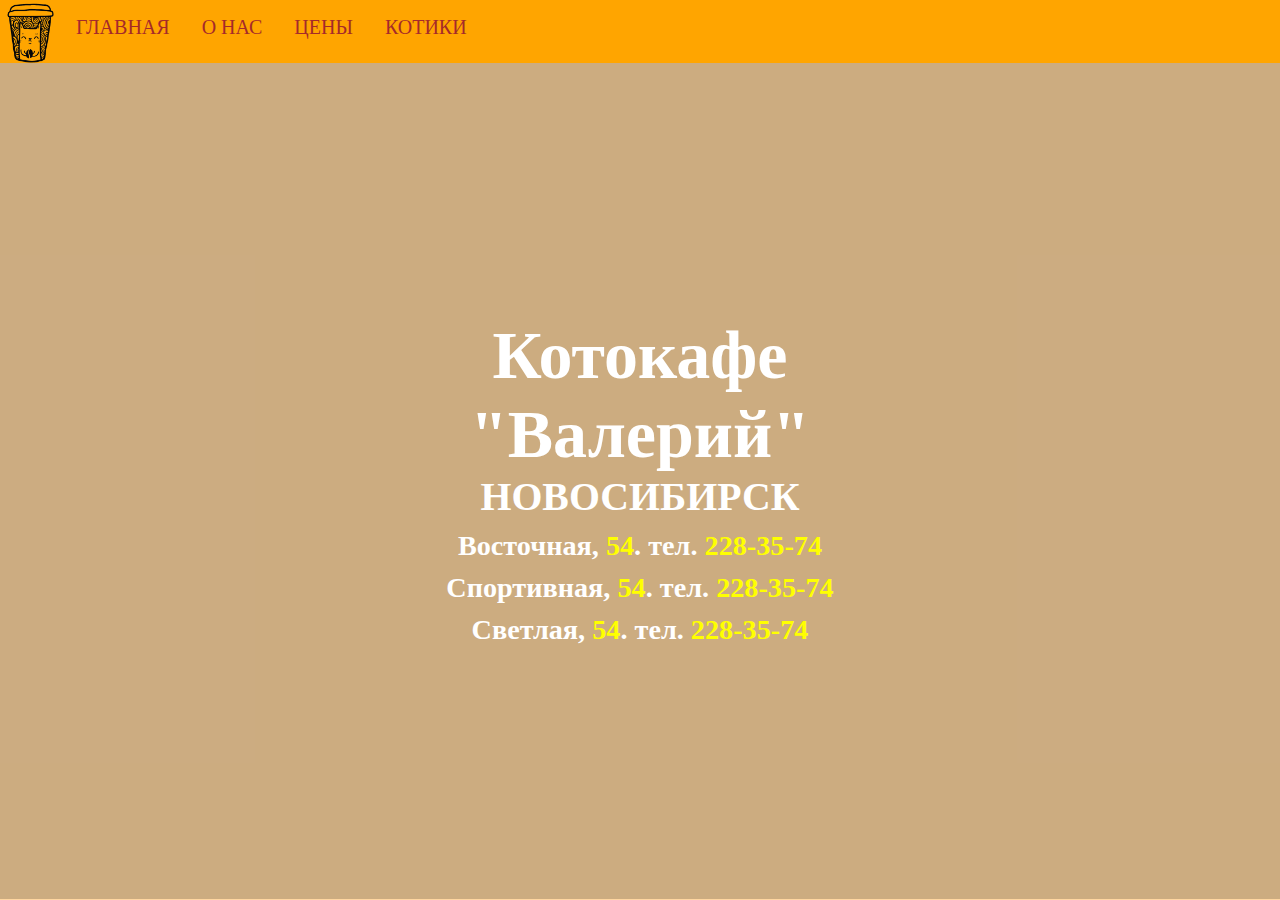
==== index.html @ 345559cf "Add files via upload" ====
<!DOCTYPE html>
<html lang="en">
<head>
    <meta charset="utf-8">
    <meta http-equiv="X-UA-Compatible" content="IE=edge">
    <meta name="viewport" content="width=device-width, initial-scale=1.0">
    <title>Котокафе "Валерий"</title>
    <link href="https://fonts.cdnfonts.com/css/pacifico" rel="stylesheet">
    <link rel="stylesheet" href="static/styles/styles.css">
    <link rel="stylesheet" href="static/styles/navbar.css">
    <link rel="stylesheet" href="static/styles/bgvideo.css">
    <link rel="stylesheet" href="static/styles/stylename.css">
</head>
<body>
    <div class="navbar">
        <label for="audioControl">
            <img class="logo" src="static/images/logo.png" alt="Котокафе Валерий" />
        </label>
        <audio id="audio" src="static/sounds/music.mp3"></audio>

        <div class="drop">
            <button class="navbtn">&#9776;</button>
            <div class="navlist">
                <a href="index.html">ГЛАВНАЯ</a>
                <a href="about.html">О НАС</a>
                <a href="prices.html">ЦЕНЫ</a>
                <a href="cats.html">КОТИКИ</a>
            </div>
        </div>
    </div>
    <div class="bgvideo">
        <video src="static/files/bgvideo.mp4" type="video/mp4" autoplay muted loop></video>
        <div class="effect">
            <div class="video-text">
                <div class="centered-text">
                    <h1>Котокафе "Валерий"</h1>
                    <h3>НОВОСИБИРСК</h3>
                    <h5>
                        Восточная, <span class="number">54</span>. тел. <span class="number">228-35-74</span>
                    </h5>
                    <h5>
                        Спортивная, <span class="number">54</span>. тел. <span class="number">228-35-74</span>
                    </h5>
                    <h5>
                        Светлая, <span class="number">54</span>. тел. <span class="number">228-35-74</span>
                    </h5>
                </div>
            </div>
        </div>
    </div>
    <script src="static/js/sound.js"></script>
</body>
</html>
---- static/styles/styles.css ----
* {

    margin: 0;
    padding: 0;
    text-decoration: none;
}

body {
    background-color: rgb(255, 215, 161);
    font-family: 'Pacifico', cursive;
    font-size: 34px;
}

.logo {
    max-width: 60px; 
    max-height: 60px; 

    padding-top:3px;
    display: block; 
}


.aboutcontainer {
    margin: 30px;
    display: grid;
    grid-template-columns: repeat(auto-fill, minmax(350px, 1fr));
    grid-gap: 20px;
    justify-items: center;
}

.card {
    background-color: rgb(255, 226, 201);
    box-shadow: 0px 0px 5px rgba(0, 0, 0, 0.6);
    border-radius: 15px;
    text-align: center;
    padding: 20px;
    display: grid;
    grid-template-rows: auto 1fr 1fr;
}

.card img {
    max-width: 100%;
    border-radius: 15px;
}

    .card h2 {
        font-size: 44px;
        margin: 10px 0;
        color: darkorange;
    }

    .card p {
        font-size: 20px;
        color: black;
    }

.btn {
    font-family: 'Pacifico', cursive;
    font-size: 25px;
    background-color: orange;
    color: brown;
    border: none;
    padding: 10px 20px;
    border-radius: 5px;
    cursor: pointer;
    transition: background-color 0.3s;
}

    .btn:hover {
        background-color: orangered;
        color: white;
    }


@media (max-width: 767px) {
    .container {
        grid-template-columns: 1fr;
    }
}

/*
.title > a {
    font-family: "Trebuchet MS", sans-serif;
    font-size: 54px;
    font-style: italic;
    display: inline; 
    padding: 10px;
    padding-bottom: 20px;
    display: flex;
    justify-content: center;
    align-items: center;
}

.title > a span {
    background-color: orange;
    color: azure;
    padding: 10px;
    padding-bottom: 20px;
}

.container {
    display: grid;
    grid-template-columns: repeat(3, 1fr);
    grid-template-rows: repeat(3);
}

.card{
    margin: 1.5em;
}

.card>img {
    width: 100%;
}

*/
---- static/styles/navbar.css ----
.navbar{
    display: flex;
    background-color: orange;
}

.navlist {
    display: flex;
}

.navlist a {
    /*font-family: "Comic Sans MS", cursive;*/
    text-decoration: none;
    font-size: 20px;
    display: block;
    padding: 0.8em;
    color: brown;
}

.navlist a:hover {
    background-color: blanchedalmond;
}

.navbtn{
    display: none;
}

@media (max-width: 620px) {
    .navbtn {
        font-size: 1.5em;
        padding-inline: 10px;
        padding-bottom: 3px;
        border: none;
        background-color: orange;
        color: brown;
        display: block;
        cursor: pointer;
    }
    .navlist{
        display: none;
    }
    .drop:hover .navlist {
        display: block;
        position: absolute;
        background-color: orange;
        z-index: 3;
    }
}
---- static/styles/bgvideo.css ----
.bgvideo {
    width: 100%;
    height: 93vh;
    position: relative;
    display: flex;
    justify-content: center;
    align-items: center;
}

.bgvideo video {
    width: 100%;
    height: 93vh;
    position: absolute;
    top: 0;
    left: 0;
    object-fit: cover;
    z-index: 1;
}

.effect {
    width: 100%;
    height: 92.9vh;
    position: absolute;
    top: 0;
    left: 0;
    object-fit: cover;
    z-index: 2;
    background-color: rgba(0, 0, 0, 0.2);
}

.video-text {
    color: white;
    z-index: 2;
}

.video-text h1 {
    margin: 0;
    display: flex;
    justify-content: center;
    align-items: center;
    height: 100%;
}

.centered-text {
    text-align: center;
    position: absolute;
    top: 50%;
    left: 50%;
    transform: translate(-50%, -50%);
}

.centered-text h5 {
    margin-top: 10px; /* �������� �������� �� ���� ���������� */
}

.centered-text span {
    color: yellow; /* �������� �������� �� ���� ���������� */
}
---- static/styles/stylename.css ----
@font-face {
    font-family: 'Pacifico';
    src: url('static/fonts/PacificoRegular.ttf') format('truetype');
    font-weight: normal;
    font-style: normal;
}
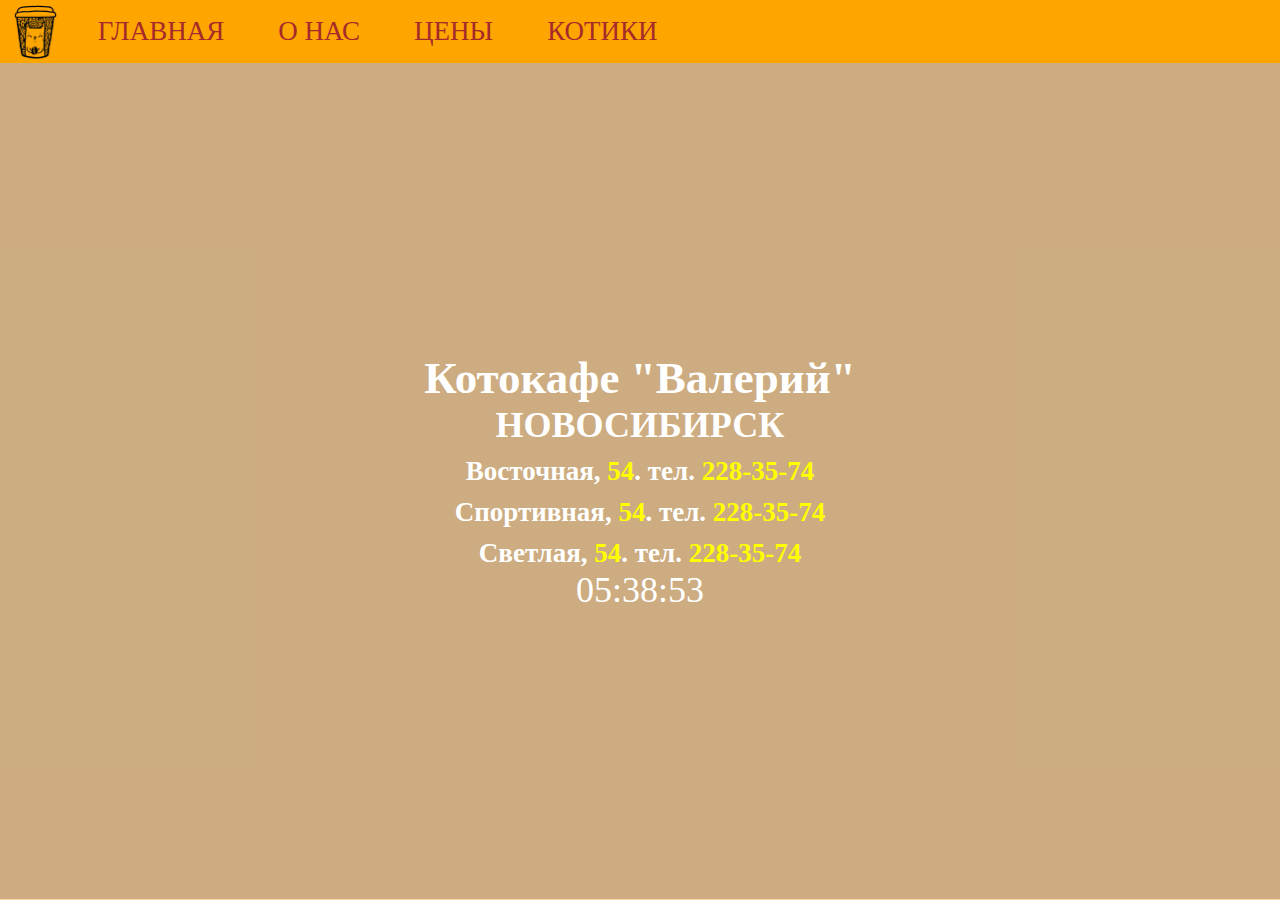
==== commit cb436cbd: "Add files via upload" ====
--- a/index.html
+++ b/index.html
@@ -17,11 +17,10 @@
             <img class="logo" src="static/images/logo.png" alt="Котокафе Валерий" />
         </label>
         <audio id="audio" src="static/sounds/music.mp3"></audio>
-
         <div class="drop">
             <button class="navbtn">&#9776;</button>
             <div class="navlist">
-                <a href="index.html">ГЛАВНАЯ</a>
+                <a href="/">ГЛАВНАЯ</a>
                 <a href="about.html">О НАС</a>
                 <a href="prices.html">ЦЕНЫ</a>
                 <a href="cats.html">КОТИКИ</a>
@@ -33,21 +32,68 @@
         <div class="effect">
             <div class="video-text">
                 <div class="centered-text">
-                    <h1>Котокафе "Валерий"</h1>
-                    <h3>НОВОСИБИРСК</h3>
-                    <h5>
-                        Восточная, <span class="number">54</span>. тел. <span class="number">228-35-74</span>
-                    </h5>
-                    <h5>
-                        Спортивная, <span class="number">54</span>. тел. <span class="number">228-35-74</span>
-                    </h5>
-                    <h5>
-                        Светлая, <span class="number">54</span>. тел. <span class="number">228-35-74</span>
-                    </h5>
+                    <div class="animated-text">
+                        <h1>Котокафе "Валерий"</h1>
+                        <h3>НОВОСИБИРСК</h3>
+                        <h5>
+                            Восточная, <span class="number">54</span>. тел. <a href="tel:+72283574" class="number">228-35-74</a>
+                        </h5>
+                        <h5>
+                            Спортивная, <span class="number">54</span>. тел. <a href="tel:+72283574" class="number">228-35-74</a>
+                        </h5>
+                        <h5>
+                            Светлая, <span class="number">54</span>. тел. <a href="tel:+72283574" class="number">228-35-74</a>
+                        </h5>
+                    </div>
                 </div>
             </div>
         </div>
     </div>
     <script src="static/js/sound.js"></script>
+    <script>
+        document.addEventListener("DOMContentLoaded", function () {
+            var animatedText = document.querySelector(".animated-text");
+            animatedText.classList.add("show");
+        });
+    </script>
+
+    <script>
+        function updateClock() {
+            var now = new Date();
+            var hours = now.getHours();
+            var minutes = now.getMinutes();
+            var seconds = now.getSeconds();
+
+            hours = (hours < 10) ? "0" + hours : hours;
+            minutes = (minutes < 10) ? "0" + minutes : minutes;
+            seconds = (seconds < 10) ? "0" + seconds : seconds;
+
+            var timeString = hours + ":" + minutes + ":" + seconds;
+
+            var timeElement = document.createElement("div");
+            timeElement.className = "current-time";
+            timeElement.textContent = timeString;
+
+            var centeredText = document.querySelector(".centered-text");
+
+            var previousTimeElements = document.querySelectorAll(".current-time");
+            previousTimeElements.forEach(function (element) {
+                element.remove();
+            });
+
+            centeredText.appendChild(timeElement);
+        }
+
+        document.addEventListener("DOMContentLoaded", function () {
+            var animatedText = document.querySelector(".animated-text");
+            animatedText.classList.add("show");
+
+            updateClock();
+
+            setInterval(updateClock, 1000);
+        });
+    </script>
+
+
 </body>
 </html>
--- a/static/styles/styles.css
+++ b/static/styles/styles.css
@@ -11,66 +11,14 @@
     font-size: 34px;
 }
 
-.logo {
-    max-width: 60px; 
-    max-height: 60px; 
-
-    padding-top:3px;
-    display: block; 
+a.number {
+    color: yellow;
+    text-decoration: none;
 }
 
-
-.aboutcontainer {
-    margin: 30px;
-    display: grid;
-    grid-template-columns: repeat(auto-fill, minmax(350px, 1fr));
-    grid-gap: 20px;
-    justify-items: center;
+a.number:hover {
+    text-decoration: underline;
 }
-
-.card {
-    background-color: rgb(255, 226, 201);
-    box-shadow: 0px 0px 5px rgba(0, 0, 0, 0.6);
-    border-radius: 15px;
-    text-align: center;
-    padding: 20px;
-    display: grid;
-    grid-template-rows: auto 1fr 1fr;
-}
-
-.card img {
-    max-width: 100%;
-    border-radius: 15px;
-}
-
-    .card h2 {
-        font-size: 44px;
-        margin: 10px 0;
-        color: darkorange;
-    }
-
-    .card p {
-        font-size: 20px;
-        color: black;
-    }
-
-.btn {
-    font-family: 'Pacifico', cursive;
-    font-size: 25px;
-    background-color: orange;
-    color: brown;
-    border: none;
-    padding: 10px 20px;
-    border-radius: 5px;
-    cursor: pointer;
-    transition: background-color 0.3s;
-}
-
-    .btn:hover {
-        background-color: orangered;
-        color: white;
-    }
-
 
 @media (max-width: 767px) {
     .container {
@@ -78,38 +26,6 @@
     }
 }
 
-/*
-.title > a {
-    font-family: "Trebuchet MS", sans-serif;
-    font-size: 54px;
-    font-style: italic;
-    display: inline; 
-    padding: 10px;
-    padding-bottom: 20px;
-    display: flex;
-    justify-content: center;
-    align-items: center;
+.current-time {
+    font-size: 4vh;
 }
-
-.title > a span {
-    background-color: orange;
-    color: azure;
-    padding: 10px;
-    padding-bottom: 20px;
-}
-
-.container {
-    display: grid;
-    grid-template-columns: repeat(3, 1fr);
-    grid-template-rows: repeat(3);
-}
-
-.card{
-    margin: 1.5em;
-}
-
-.card>img {
-    width: 100%;
-}
-
-*/--- a/static/styles/navbar.css
+++ b/static/styles/navbar.css
@@ -1,19 +1,26 @@
-.navbar{
+
+.navbar {
+    height: 7vh;
     display: flex;
     background-color: orange;
 }
 
 .navlist {
     display: flex;
+    height: 7vh;
+    background-color: orange;
 }
 
 .navlist a {
-    /*font-family: "Comic Sans MS", cursive;*/
     text-decoration: none;
-    font-size: 20px;
+    font-size: 3vh;
     display: block;
-    padding: 0.8em;
+    padding-right: 1em;
+    padding-left: 1em;
     color: brown;
+    margin: auto;
+    white-space: nowrap;
+
 }
 
 .navlist a:hover {
@@ -24,24 +31,48 @@
     display: none;
 }
 
-@media (max-width: 620px) {
+.logo {
+    max-width: 6vh;
+    max-height: 6vh;
+    display: block;
+    padding-left: 0.1em;
+    padding-right: 0.1em;
+    margin: 5px;
+}
+
+@media (max-width: 70em) {
+    body {
+        font-size: 30px;
+    }
+
     .navbtn {
-        font-size: 1.5em;
+        font-size: 5vh;
         padding-inline: 10px;
-        padding-bottom: 3px;
+        padding-bottom: 0px;
         border: none;
         background-color: orange;
         color: brown;
         display: block;
         cursor: pointer;
     }
-    .navlist{
+
+    .navlist {
         display: none;
     }
+
     .drop:hover .navlist {
+        flex-direction: column;
         display: block;
         position: absolute;
         background-color: orange;
         z-index: 3;
+        font-size: 20px;
+        height: 1em;
+        margin: -1px;
     }
+
+    .drop:hover .navlist > * {
+        background-color: orange;
+    }
+
 }--- a/static/styles/bgvideo.css
+++ b/static/styles/bgvideo.css
@@ -8,17 +8,19 @@
 }
 
 .bgvideo video {
-    width: 100%;
+    width: 100vw;
     height: 93vh;
     position: absolute;
     top: 0;
     left: 0;
+    bottom: 0;
     object-fit: cover;
     z-index: 1;
 }
 
+
 .effect {
-    width: 100%;
+    width: 100vw;
     height: 92.9vh;
     position: absolute;
     top: 0;
@@ -41,18 +43,100 @@
     height: 100%;
 }
 
+.animated-text {
+    font-size: 4vw;
+}
+
 .centered-text {
+    color: white;
     text-align: center;
     position: absolute;
     top: 50%;
     left: 50%;
     transform: translate(-50%, -50%);
 }
+.about-text .centered-text h5 {
+    font-size: 2.2vh;
+}
+.about-text .centered-text h1 {
+    font-size: 3.3vh;
+}
+
+.prices-text .centered-text h5 {
+    font-size: 2.2vh;
+}
+
+.prices-text .centered-text h1 {
+    font-size: 3.3vh;
+}
+
+@media (max-width: 500px){
+    .about-text .centered-text h5 {
+        font-size: 1.5vh;
+    }
+
+    .about-text .centered-text h1 {
+        font-size: 2vh;
+    }
+
+    .prices-text .centered-text h5 {
+        font-size: 1.5vh;
+    }
+
+    .prices-text .centered-text h1 {
+        font-size: 2vh;
+    }
+}
+
+
+.video-text .centered-text {
+    white-space: nowrap;
+}
+
+
+.animated-text {
+    opacity: 0;
+    transform: translateY(20px);
+    transition: opacity 1s, transform 1s;
+}
+
+
+@media (min-width: 1000px) {
+
+    .video-text .centered-text .animated-text h1 {
+        font-size: 5vh !important;
+    }
+
+    .video-text .centered-text .animated-text h3 {
+        font-size: 4vh !important;
+    }
+
+    .video-text .centered-text .animated-text h5 {
+        font-size: 3vh !important;
+    }
+}
+
+.video-text .centered-text .animated-text h1 {
+    font-size: 4vh;
+}
+
+.video-text .centered-text .animated-text h3 {
+    font-size: 3vh;
+}
+
+.video-text .centered-text .animated-text h5 {
+    font-size: 2vh;
+}
+
+.animated-text.show {
+    opacity: 1;
+    transform: translateY(0);
+}
 
 .centered-text h5 {
-    margin-top: 10px; /* �������� �������� �� ���� ���������� */
+    margin-top: 10px; 
 }
 
 .centered-text span {
-    color: yellow; /* �������� �������� �� ���� ���������� */
+    color: yellow;  
 }--- a/static/styles/stylename.css
+++ b/static/styles/stylename.css
@@ -1,5 +1,5 @@
 @font-face {
-    font-family: 'Pacifico';
+    font-family: 'PacificoRegular';
     src: url('static/fonts/PacificoRegular.ttf') format('truetype');
     font-weight: normal;
     font-style: normal;
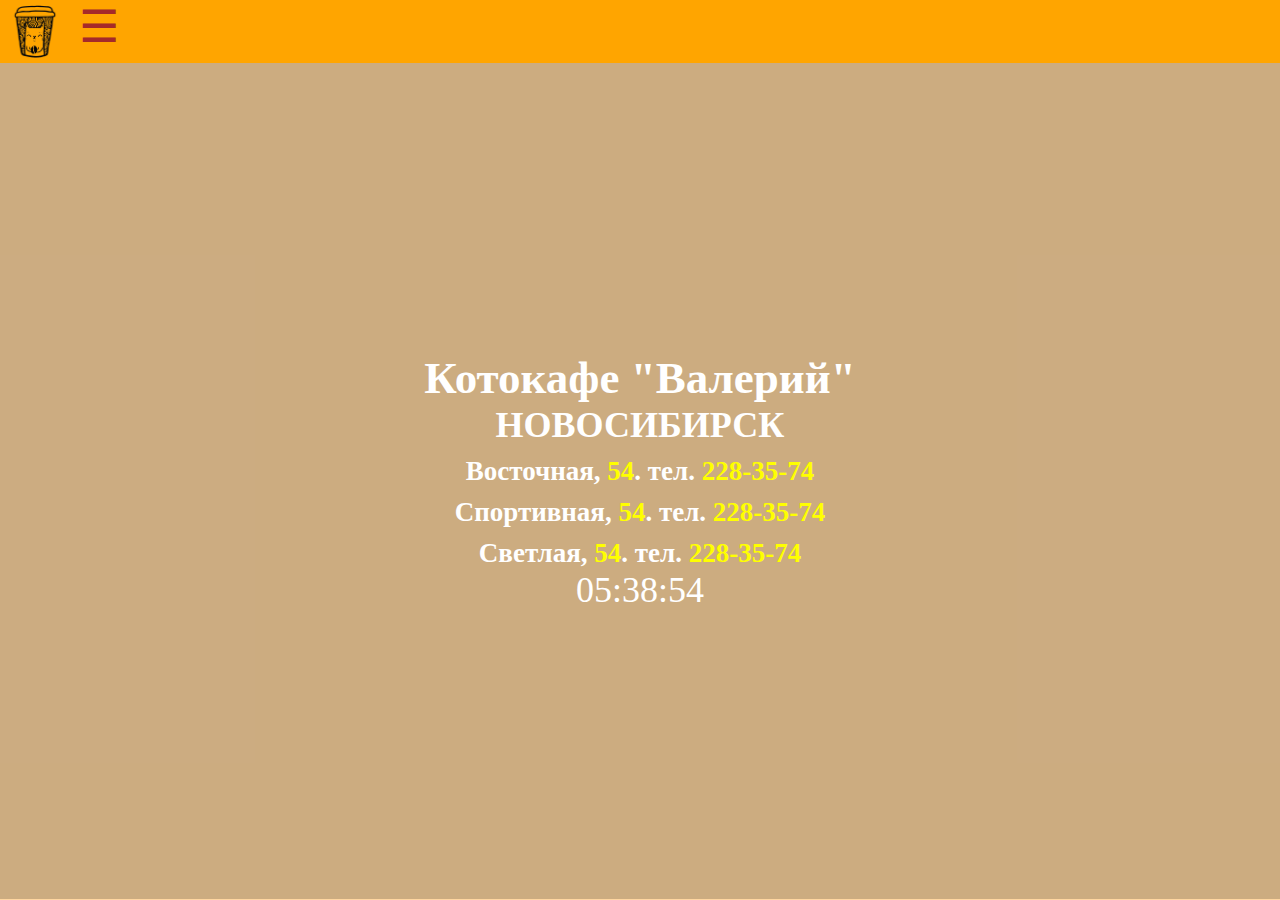
==== commit de9d005f: "Add files via upload" ====
--- a/index.html
+++ b/index.html
@@ -6,17 +6,14 @@
     <meta name="viewport" content="width=device-width, initial-scale=1.0">
     <title>Котокафе "Валерий"</title>
     <link href="https://fonts.cdnfonts.com/css/pacifico" rel="stylesheet">
-    <link rel="stylesheet" href="static/styles/styles.css">
+    <link rel="stylesheet" href="static/styles/global.css">
     <link rel="stylesheet" href="static/styles/navbar.css">
     <link rel="stylesheet" href="static/styles/bgvideo.css">
-    <link rel="stylesheet" href="static/styles/stylename.css">
+    <link rel="stylesheet" href="static/styles/text.css">
 </head>
 <body>
     <div class="navbar">
-        <label for="audioControl">
             <img class="logo" src="static/images/logo.png" alt="Котокафе Валерий" />
-        </label>
-        <audio id="audio" src="static/sounds/music.mp3"></audio>
         <div class="drop">
             <button class="navbtn">&#9776;</button>
             <div class="navlist">
@@ -49,51 +46,7 @@
             </div>
         </div>
     </div>
-    <script src="static/js/sound.js"></script>
-    <script>
-        document.addEventListener("DOMContentLoaded", function () {
-            var animatedText = document.querySelector(".animated-text");
-            animatedText.classList.add("show");
-        });
-    </script>
-
-    <script>
-        function updateClock() {
-            var now = new Date();
-            var hours = now.getHours();
-            var minutes = now.getMinutes();
-            var seconds = now.getSeconds();
-
-            hours = (hours < 10) ? "0" + hours : hours;
-            minutes = (minutes < 10) ? "0" + minutes : minutes;
-            seconds = (seconds < 10) ? "0" + seconds : seconds;
-
-            var timeString = hours + ":" + minutes + ":" + seconds;
-
-            var timeElement = document.createElement("div");
-            timeElement.className = "current-time";
-            timeElement.textContent = timeString;
-
-            var centeredText = document.querySelector(".centered-text");
-
-            var previousTimeElements = document.querySelectorAll(".current-time");
-            previousTimeElements.forEach(function (element) {
-                element.remove();
-            });
-
-            centeredText.appendChild(timeElement);
-        }
-
-        document.addEventListener("DOMContentLoaded", function () {
-            var animatedText = document.querySelector(".animated-text");
-            animatedText.classList.add("show");
-
-            updateClock();
-
-            setInterval(updateClock, 1000);
-        });
-    </script>
-
-
+    <script src="static/js/clock.js"></script>
+    <script src="static/js/text-animation.js"></script>
 </body>
 </html>
--- a/static/styles/global.css
+++ b/static/styles/global.css
@@ -0,0 +1,28 @@
+* {
+
+    margin: 0;
+    padding: 0;
+    text-decoration: none;
+}
+
+body {
+    background-color: rgb(255, 215, 161);
+    font-family: 'Pacifico', italic;
+    font-size: 34px;
+    height: 100vh;
+    margin: 0;
+}
+
+a.number {
+    color: yellow;
+    text-decoration: none;
+}
+
+a.number:hover {
+    text-decoration: underline;
+}
+
+.current-time {
+    font-size: 4vh;
+}
+
--- a/static/styles/navbar.css
+++ b/static/styles/navbar.css
@@ -1,4 +1,3 @@
-
 .navbar {
     height: 7vh;
     display: flex;
@@ -40,7 +39,7 @@
     margin: 5px;
 }
 
-@media (max-width: 70em) {
+@media (max-width: 1320px) {
     body {
         font-size: 30px;
     }
--- a/static/styles/bgvideo.css
+++ b/static/styles/bgvideo.css
@@ -30,113 +30,3 @@
     background-color: rgba(0, 0, 0, 0.2);
 }
 
-.video-text {
-    color: white;
-    z-index: 2;
-}
-
-.video-text h1 {
-    margin: 0;
-    display: flex;
-    justify-content: center;
-    align-items: center;
-    height: 100%;
-}
-
-.animated-text {
-    font-size: 4vw;
-}
-
-.centered-text {
-    color: white;
-    text-align: center;
-    position: absolute;
-    top: 50%;
-    left: 50%;
-    transform: translate(-50%, -50%);
-}
-.about-text .centered-text h5 {
-    font-size: 2.2vh;
-}
-.about-text .centered-text h1 {
-    font-size: 3.3vh;
-}
-
-.prices-text .centered-text h5 {
-    font-size: 2.2vh;
-}
-
-.prices-text .centered-text h1 {
-    font-size: 3.3vh;
-}
-
-@media (max-width: 500px){
-    .about-text .centered-text h5 {
-        font-size: 1.5vh;
-    }
-
-    .about-text .centered-text h1 {
-        font-size: 2vh;
-    }
-
-    .prices-text .centered-text h5 {
-        font-size: 1.5vh;
-    }
-
-    .prices-text .centered-text h1 {
-        font-size: 2vh;
-    }
-}
-
-
-.video-text .centered-text {
-    white-space: nowrap;
-}
-
-
-.animated-text {
-    opacity: 0;
-    transform: translateY(20px);
-    transition: opacity 1s, transform 1s;
-}
-
-
-@media (min-width: 1000px) {
-
-    .video-text .centered-text .animated-text h1 {
-        font-size: 5vh !important;
-    }
-
-    .video-text .centered-text .animated-text h3 {
-        font-size: 4vh !important;
-    }
-
-    .video-text .centered-text .animated-text h5 {
-        font-size: 3vh !important;
-    }
-}
-
-.video-text .centered-text .animated-text h1 {
-    font-size: 4vh;
-}
-
-.video-text .centered-text .animated-text h3 {
-    font-size: 3vh;
-}
-
-.video-text .centered-text .animated-text h5 {
-    font-size: 2vh;
-}
-
-.animated-text.show {
-    opacity: 1;
-    transform: translateY(0);
-}
-
-.centered-text h5 {
-    margin-top: 10px; 
-}
-
-.centered-text span {
-    color: yellow;  
-}--- a/static/styles/text.css
+++ b/static/styles/text.css
@@ -0,0 +1,151 @@
+@font-face {
+    font-family: 'PacificoRegular';
+    src: url('../fonts/PacificoRegular.ttf') format('truetype');
+    font-weight: normal;
+    font-style: normal;
+}
+
+.video-text {
+    color: white;
+    z-index: 2;
+}
+
+.video-text h1 {
+    margin: 0;
+    display: flex;
+    justify-content: center;
+    align-items: center;
+    height: 100%;
+}
+
+.animated-text {
+    font-size: 4vw;
+}
+
+.centered-text {
+    color: white;
+    text-align: center;
+    position: absolute;
+    top: 50%;
+    left: 50%;
+    transform: translate(-50%, -50%);
+}
+
+.about-text .centered-text {
+    left: 10%;
+    transform: unset;
+    top: 20%;
+    max-width: 80%;
+}
+
+.prices-text .centered-text {
+    left: 10%;
+    transform: unset;
+    top: 20%;
+    max-width: 80%;
+}
+
+.about-text .centered-text h5 {
+    font-size: 2.5vh;
+}
+
+.about-text .centered-text h1 {
+    font-size: 3.3vh;
+}
+
+.prices-text .centered-text h5 {
+    font-size: 2.5vh;
+}
+
+.prices-text .centered-text h1 {
+    font-size: 3.5vh;
+}
+
+@media (max-width: 1250px) {
+    .about-text .centered-text h5 {
+        font-size: 2vh;
+    }
+
+    .about-text .centered-text h1 {
+        font-size: 3vh;
+    }
+
+    .prices-text .centered-text h5 {
+        font-size: 2vh;
+    }
+
+    .prices-text .centered-text h1 {
+        font-size: 3vh;
+    }
+}
+
+@media (max-width: 500px) {
+    .about-text .centered-text h5 {
+        font-size: 2vh;
+    }
+
+    .about-text .centered-text h1 {
+        font-size: 3vh;
+    }
+
+    .prices-text .centered-text h5 {
+        font-size: 2vh;
+    }
+
+    .prices-text .centered-text h1 {
+        font-size: 3vh;
+    }
+}
+
+
+.video-text .centered-text {
+    white-space: nowrap;
+}
+
+
+.animated-text {
+    opacity: 0;
+    transform: translateY(20px);
+    transition: opacity 1s, transform 1s;
+}
+
+
+@media (min-width: 1000px) {
+
+    .video-text .centered-text .animated-text h1 {
+        font-size: 5vh !important;
+    }
+
+    .video-text .centered-text .animated-text h3 {
+        font-size: 4vh !important;
+    }
+
+    .video-text .centered-text .animated-text h5 {
+        font-size: 3vh !important;
+    }
+}
+
+.video-text .centered-text .animated-text h1 {
+    font-size: 4vh;
+}
+
+.video-text .centered-text .animated-text h3 {
+    font-size: 3vh;
+}
+
+.video-text .centered-text .animated-text h5 {
+    font-size: 2vh;
+}
+
+.animated-text.show {
+    opacity: 1;
+    transform: translateY(0);
+}
+
+.centered-text h5 {
+    margin-top: 10px;
+}
+
+.centered-text span {
+    color: yellow;
+}
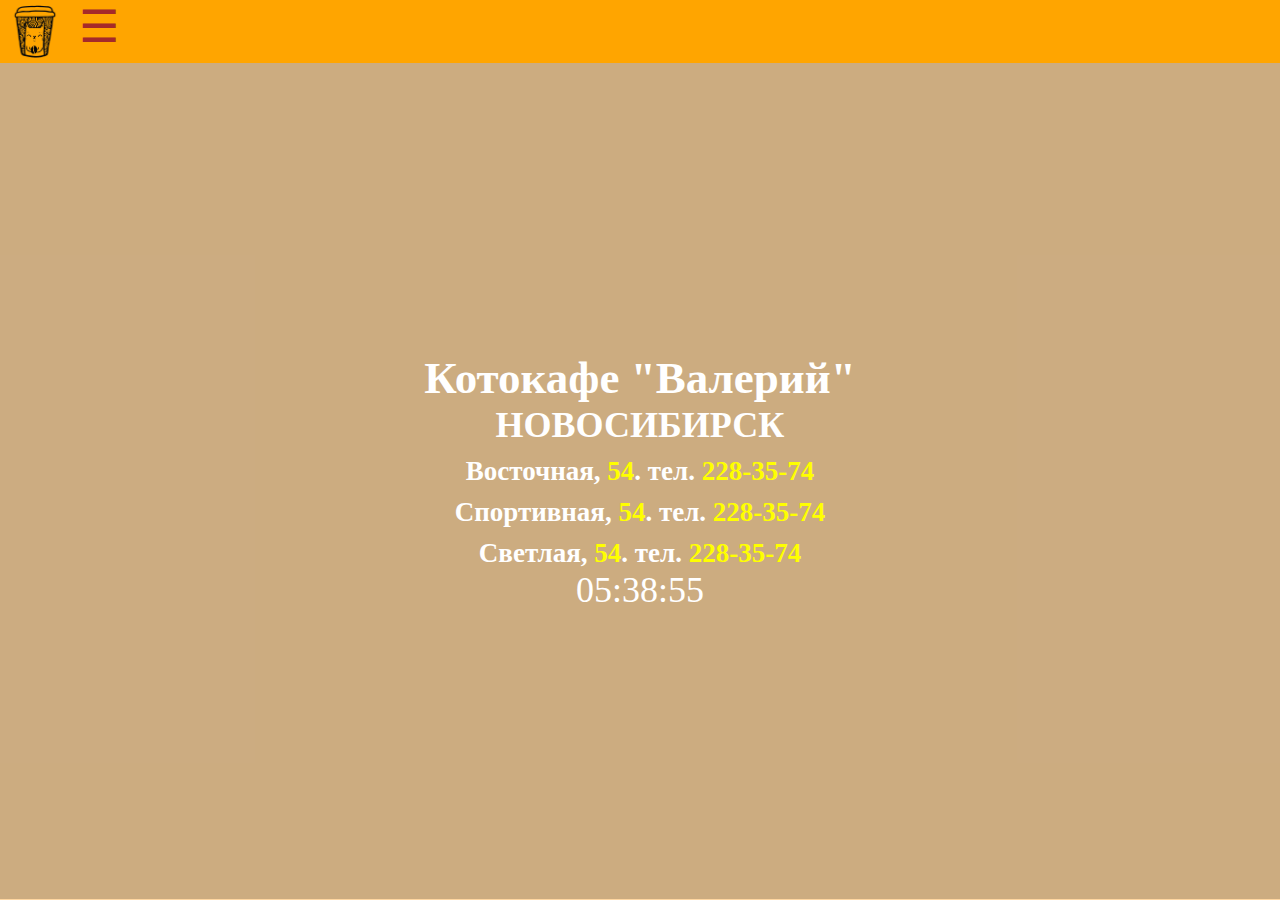
==== commit 998ba246: "Add files via upload" ====
--- a/index.html
+++ b/index.html
@@ -17,7 +17,7 @@
         <div class="drop">
             <button class="navbtn">&#9776;</button>
             <div class="navlist">
-                <a href="/">ГЛАВНАЯ</a>
+                <a href="index.html">ГЛАВНАЯ</a>
                 <a href="about.html">О НАС</a>
                 <a href="prices.html">ЦЕНЫ</a>
                 <a href="cats.html">КОТИКИ</a>
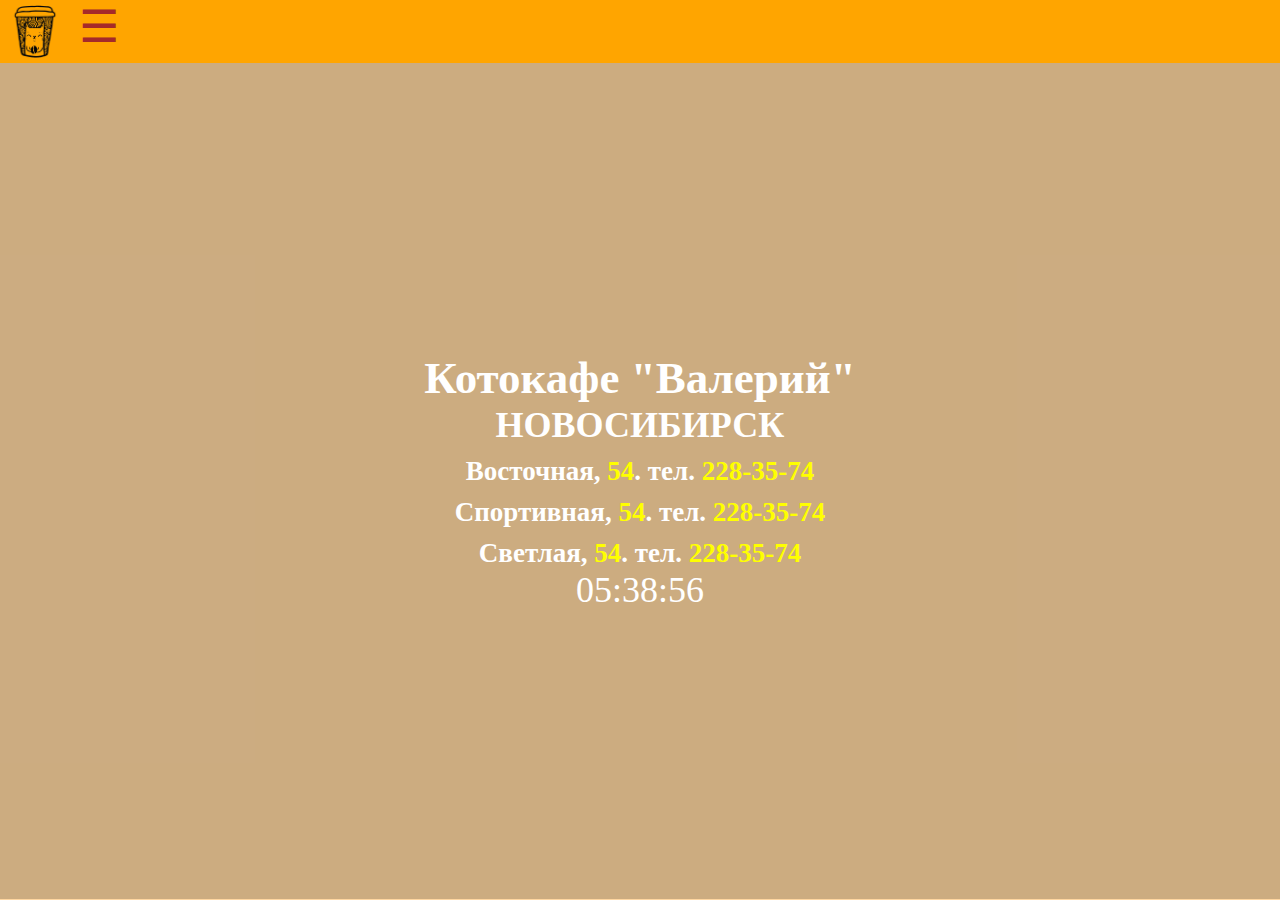
==== commit f699e6ab: "Add files via upload" ====
--- a/index.html
+++ b/index.html
@@ -17,7 +17,7 @@
         <div class="drop">
             <button class="navbtn">&#9776;</button>
             <div class="navlist">
-                <a href="index.html">ГЛАВНАЯ</a>
+                <a href="https://daxao357.github.io/daxao357/">ГЛАВНАЯ</a>
                 <a href="about.html">О НАС</a>
                 <a href="prices.html">ЦЕНЫ</a>
                 <a href="cats.html">КОТИКИ</a>
